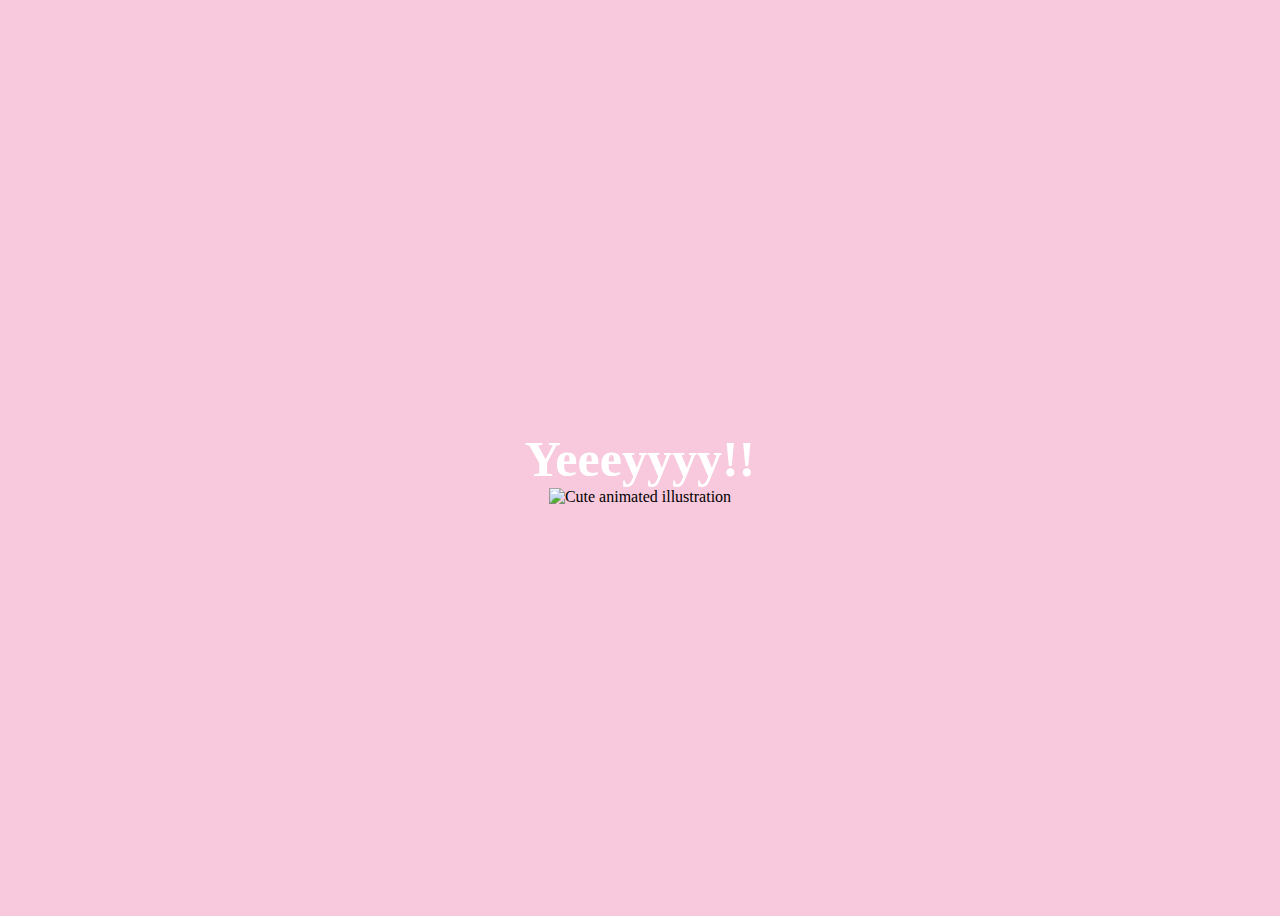
==== yes.html @ 5d0a2ab3 "Add files via upload" ====
<!DOCTYPE html>
<html lang="en">
    <head>
        <link rel="stylesheet" href="./yes_style.css">
        
    </head> 
    <body>
        <div class="container">
            <div >
                <h1 class = "header_text">Yeeeyyyy!!</h1>
            </div>
            <div class="gif_container">
                <img src="https://media0.giphy.com/media/T86i6yDyOYz7J6dPhf/giphy.gif" alt="Cute animated illustration">
            </div>
        </div>
       
    </body> 
</html>
---- yes_style.css ----
body {
    display: flex;
    justify-content: center;
    align-items: center;
    height: 100vh;
    background-color: #F8C8DC;
}

.header_text {
    font-family: 'Nunito';
    font-size: 50px;
    font-weight: bold;
    color: white;
    text-align: center;
    margin-top: 20px;
    margin-bottom: 0px;
}

.gif_container {
    display: flex;
    justify-content: center;
    align-items: center;
}
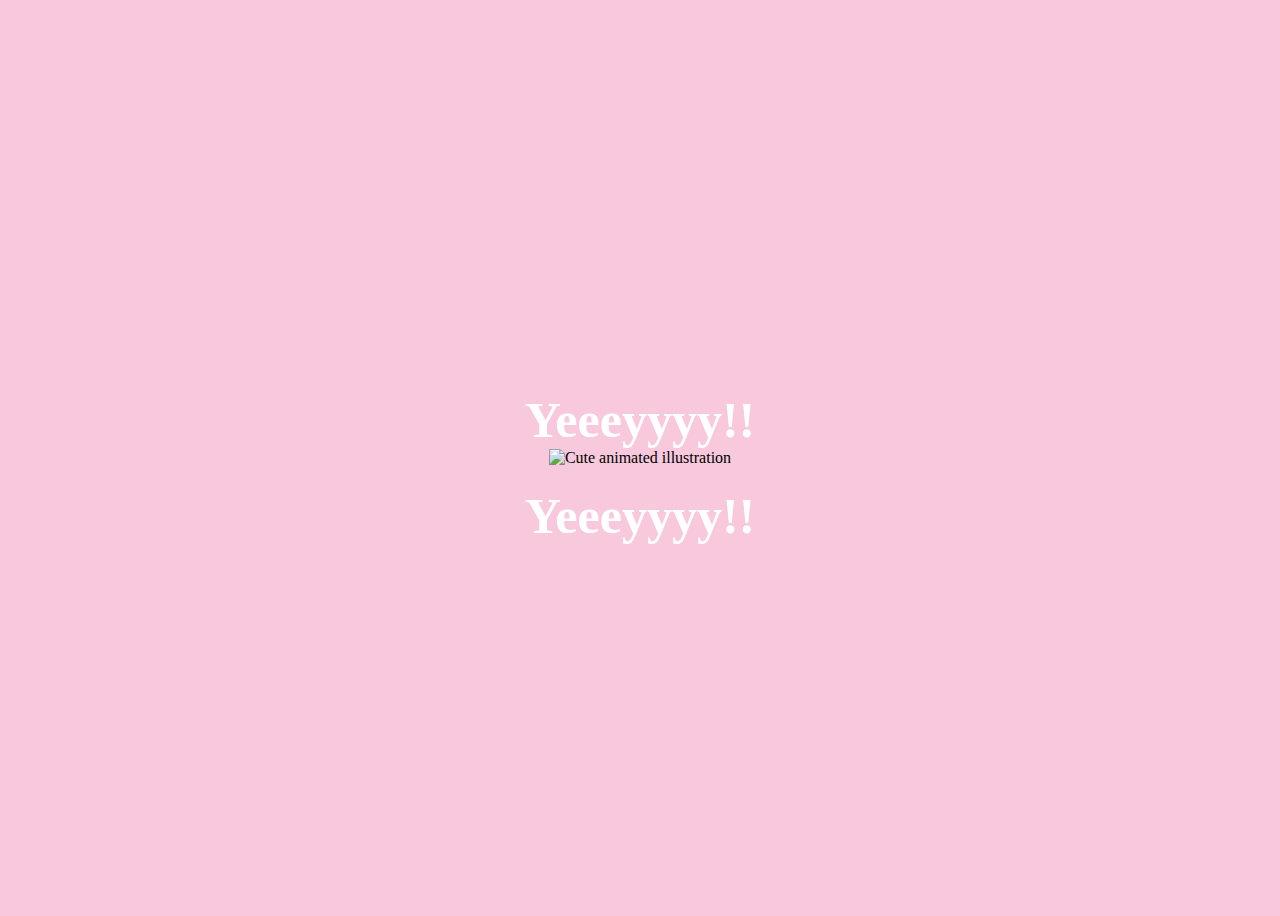
==== commit 7ed3b265: "Update yes.html" ====
--- a/yes.html
+++ b/yes.html
@@ -12,7 +12,10 @@
             <div class="gif_container">
                 <img src="https://media0.giphy.com/media/T86i6yDyOYz7J6dPhf/giphy.gif" alt="Cute animated illustration">
             </div>
+            <div >
+                <h1 class = "header_text">Yeeeyyyy!!</h1>
+            </div>
         </div>
        
     </body> 
-</html>+</html>
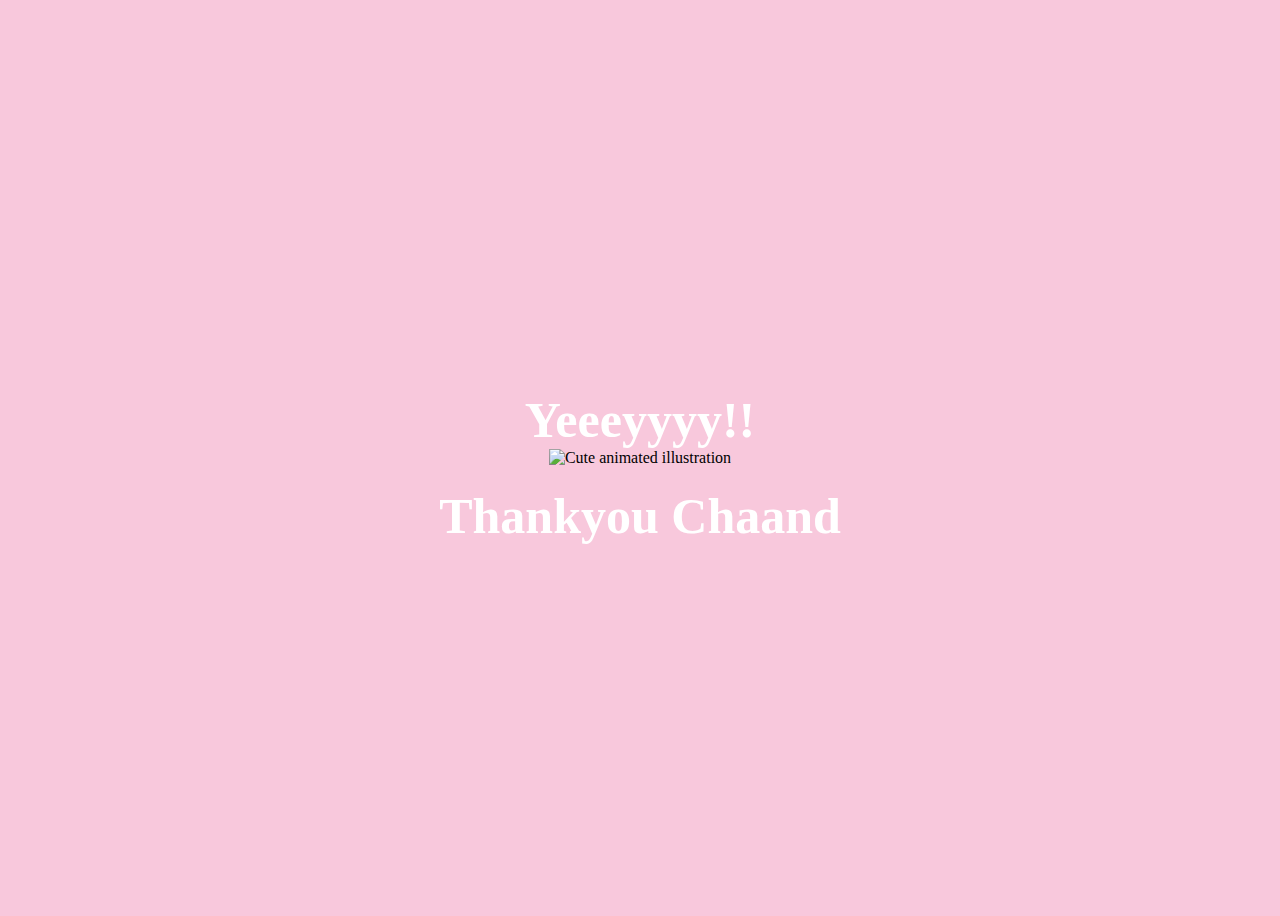
==== commit 7ace16f0: "Update yes.html" ====
--- a/yes.html
+++ b/yes.html
@@ -13,7 +13,7 @@
                 <img src="https://media0.giphy.com/media/T86i6yDyOYz7J6dPhf/giphy.gif" alt="Cute animated illustration">
             </div>
             <div >
-                <h1 class = "header_text">Yeeeyyyy!!</h1>
+                <h1 class = "header_text">Thankyou Chaand</h1>
             </div>
         </div>
        
